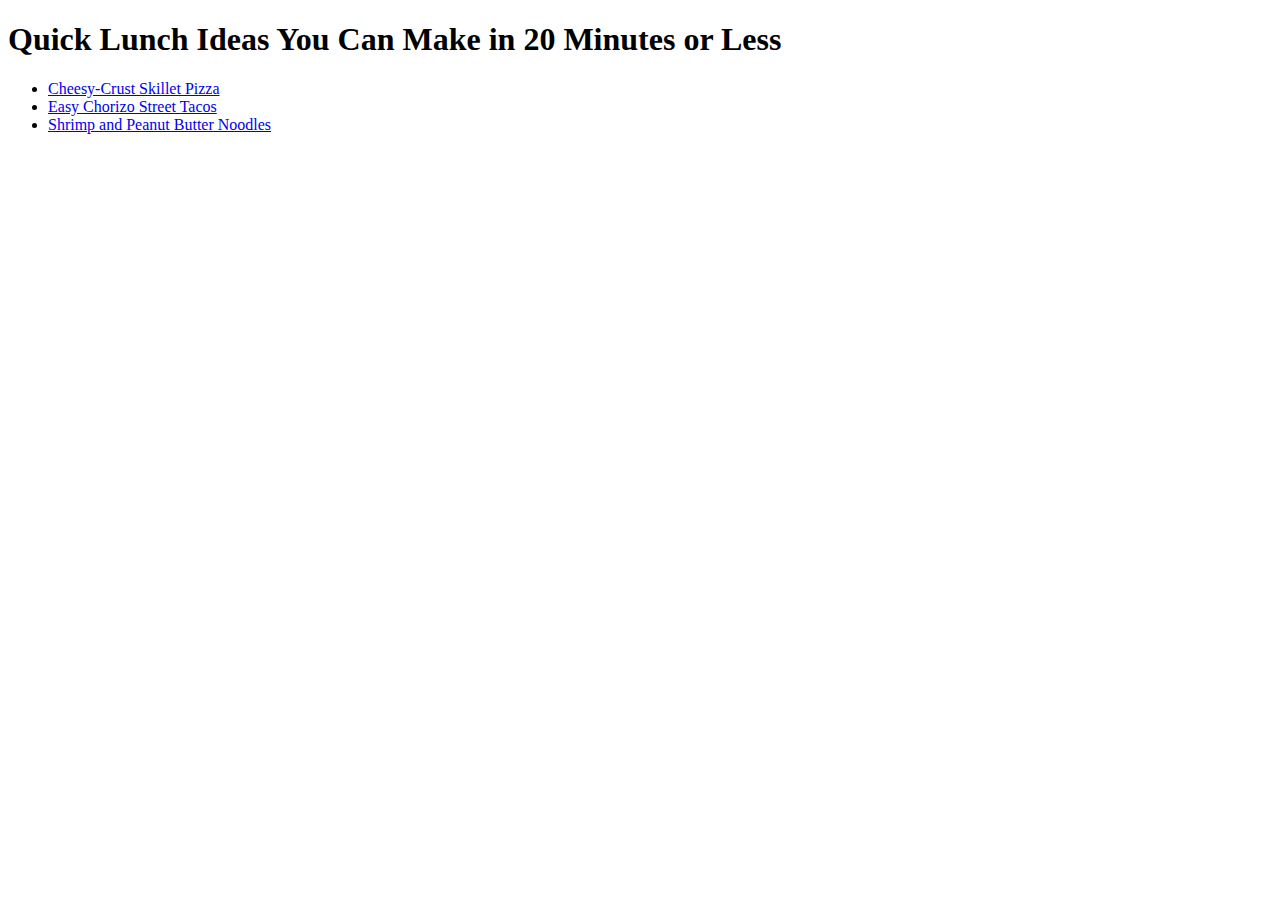
==== index.html @ 70fd8795 "Recreated odin-recipes from my memory." ====
<!DOCTYPE html>
<html lang="en">
    <head>
        <meta charset="utf-8">
        <title>Recipes</title>
    </head>
    <body>
        <h1>Quick Lunch Ideas You Can Make in 20 Minutes or Less</h1>
        
        <ul>
            <li><a href="./recipes/pizza.html">Cheesy-Crust Skillet Pizza</a></li>
            <li><a href="./recipes/tacos.html">Easy Chorizo Street Tacos</a></li>
            <li><a href="./recipes/noodles.html">Shrimp and Peanut Butter Noodles</a></li>
        </ul>
    </body>
</html>
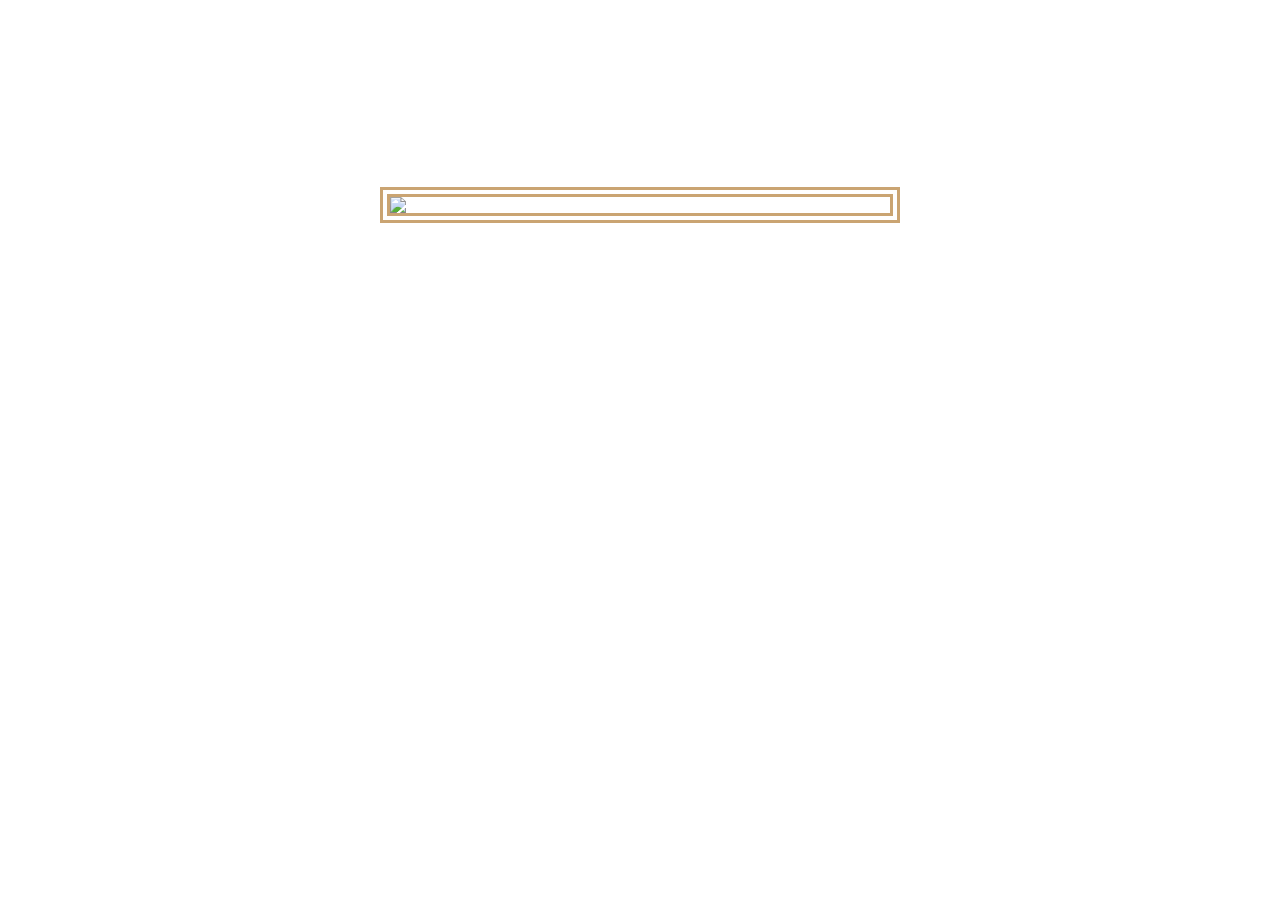
==== commit e166846c: "Added CSS" ====
--- a/index.html
+++ b/index.html
@@ -3,14 +3,21 @@
     <head>
         <meta charset="utf-8">
         <title>Recipes</title>
+        <link rel="stylesheet" href="style.css">
+        <style>
+            body {
+                text-align: center;
+            }
+        </style>
     </head>
     <body>
-        <h1>Quick Lunch Ideas You Can Make in 20 Minutes or Less</h1>
+        <h1 class="title">Quick Lunch Ideas You Can Make in 20 Minutes or Less</h1>
         
-        <ul>
+        <ul class="text">
             <li><a href="./recipes/pizza.html">Cheesy-Crust Skillet Pizza</a></li>
             <li><a href="./recipes/tacos.html">Easy Chorizo Street Tacos</a></li>
-            <li><a href="./recipes/noodles.html">Shrimp and Peanut Butter Noodles</a></li>
+            <li><a href="./recipes/noodles.html">Shrimp and Peanut Butter Noodles</a></li>           
         </ul>
+        <img src="https://www.acouplecooks.com/wp-content/uploads/2021/03/Cheese-Tortellini-011.jpg">
     </body>
-</html>+</html>
--- a/style.css
+++ b/style.css
@@ -0,0 +1,49 @@
+body {   
+    font-family: Candara, "Cascadia Code", "Sitka Subheading Italic";   
+    background-image: url(https://t4.ftcdn.net/jpg/04/43/37/07/360_F_443370711_sqHRnSIQovW6uyQ5ZwDpd4kjCG8Q6swm.jpg);
+    background-size: 700px;
+    background-position: center;
+}
+
+img {
+    width: 500px;
+    height: auto;
+    display: block;
+    margin-left: auto;
+    margin-right: auto;
+    border-color: rgb(202, 164, 114);
+    border-style: double;
+    border-width: 10px;
+}
+
+.text {
+    font-size: 24px;
+    color: white;
+    
+}
+
+.title {
+    color: rgba(255, 255, 255, 0.6);
+    text-align: center;
+}
+
+a:link, a:visited {
+    color: rgba(255, 255, 255, 0.4);
+    text-decoration: none;
+}
+
+a:hover, a:active {
+    color: rgba(255, 255, 255, 1);
+    text-decoration: wavy;
+    font-size: 30px;
+}
+
+a.home:visited, a.home:link {
+    color: rgba(255, 255, 255, 0.696);
+font-size: 24px;
+}
+
+a.home:hover {
+    color: rgba(255, 255, 255);
+font-size: 24px;
+} 
